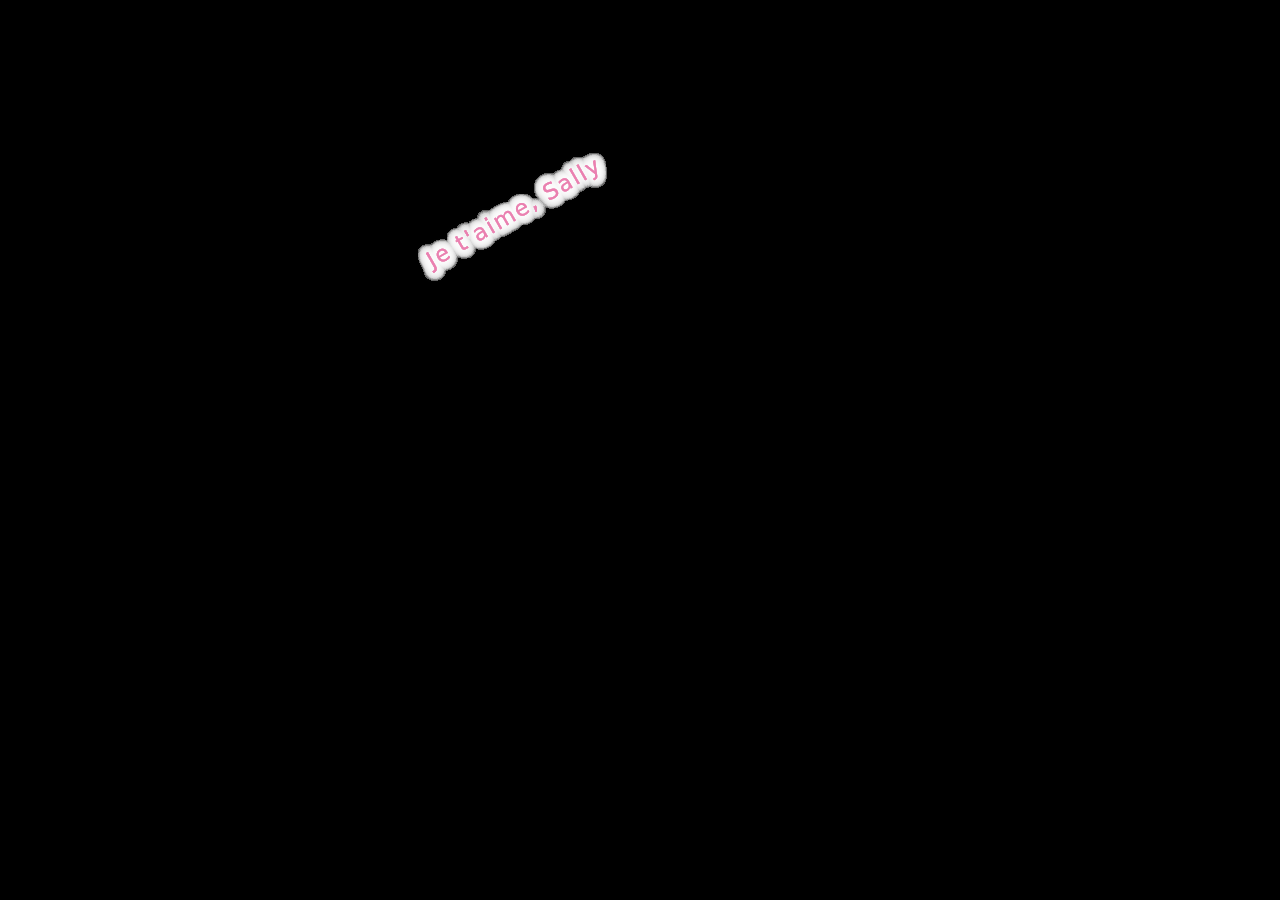
==== heart.html @ b7b10d95 "heart" ====
<!DOCTYPE html>
<html lang="en">

<head>
    <meta charset="UTF-8" />
    <title>Love Forever</title>
    <meta name="viewport" content="width=device-width, initial-scale=1" />
    <style>
        /* --- Base page --- */
        body {
            background: #000;
            height: 100vh;
            margin: 0;
            overflow: hidden;
            font-family: system-ui, -apple-system, "Segoe UI", Roboto, Arial, sans-serif;
        }

        /* --- Quick links (translated) --- */
        .quick-link {
            position: fixed;
            right: 10px;
            width: 35px;
            height: 35px;
            z-index: 999;
            background: #696969;
            border-radius: 50%;
            padding: 1px;
            text-align: center;
            color: #ddd;
            text-decoration: none;
            line-height: 35px;
            font-size: 13px;
            user-select: none;
        }

        .quick-link:nth-of-type(1) {
            top: 10%;
        }

        /* Create */
        .quick-link:nth-of-type(2) {
            top: 4%;
            z-index: 998;
        }

        /* More */
        .quick-link:nth-of-type(3) {
            top: 16%;
            z-index: 997;
        }

        /* Source Code */
        .quick-link:nth-of-type(4) {
            top: 22%;
            z-index: 996;
        }

        /* Gift */

        /* --- Love words --- */
        #ui .love {
            position: absolute;
            top: 50%;
            left: 50%;
            margin: -225px 0 0 -225px;
            /* per-item delay via CSS variable --i (1..N) */
            --i: 1;
        }

        #ui .love:last-child .love_word {
            color: #fff;
            font-size: 2rem;
            text-shadow: 0 0 10px #ea80b0;
        }

        /* Make the last item match the others */
        #ui .love:last-child .love_word {
            color: #ea80b0;
            font-size: 1.4rem;
            text-shadow: 0 0 10px #fff;
        }

        #ui .love_word {
            color: #ea80b0;
            font-size: 1.4rem;
            transform: translateY(-100%) rotateZ(-30deg);
            text-shadow: 0 0 10px #fff;
            letter-spacing: 2px;
            white-space: nowrap;
        }

        #ui .love_horizontal {
            animation: horizontal 10000ms infinite alternate ease-in-out;
            animation-delay: calc(var(--i) * -300ms);
        }

        #ui .love_vertical {
            animation: vertical 20000ms infinite linear;
            animation-delay: calc(var(--i) * -300ms);
        }

        /* --- Animations (unchanged) --- */
        @keyframes horizontal {
            from {
                transform: translateX(0px);
            }

            to {
                transform: translateX(450px);
            }
        }

        @keyframes vertical {
            0% {
                transform: translateY(180px);
            }

            10% {
                transform: translateY(45px);
            }

            15% {
                transform: translateY(4.5px);
            }

            18% {
                transform: translateY(0px);
            }

            20% {
                transform: translateY(4.5px);
            }

            22% {
                transform: translateY(34.61538px);
            }

            24% {
                transform: translateY(64.28571px);
            }

            25% {
                transform: translateY(112.5px);
            }

            26% {
                transform: translateY(64.28571px);
            }

            28% {
                transform: translateY(34.61538px);
            }

            30% {
                transform: translateY(4.5px);
            }

            32% {
                transform: translateY(0px);
            }

            35% {
                transform: translateY(4.5px);
            }

            40% {
                transform: translateY(45px);
            }

            50% {
                transform: translateY(180px);
            }

            71% {
                transform: translateY(428.57143px);
            }

            72.5% {
                transform: translateY(441.17647px);
            }

            75% {
                transform: translateY(450px);
            }

            77.5% {
                transform: translateY(441.17647px);
            }

            79% {
                transform: translateY(428.57143px);
            }

            100% {
                transform: translateY(180px);
            }
        }
    </style>
</head>

<body>
    <div id="ui"></div>

    <script>
        // Create N floating “I love you” items (was multilingual; now all English)
        const N = 100;     // adjust if you want fewer/more
        const ui = document.getElementById('ui');

        for (let i = 1; i <= N; i++) {
            const love = document.createElement('div');
            love.className = 'love';
            love.style.setProperty('--i', i);

            const h = document.createElement('div');
            h.className = 'love_horizontal';

            const v = document.createElement('div');
            v.className = 'love_vertical';

            const word = document.createElement('div');
            word.className = 'love_word';
            word.textContent = 'Je t\'aime, Sally';

            v.appendChild(word);
            h.appendChild(v);
            love.appendChild(h);
            ui.appendChild(love);
        }
    </script>
</body>

</html>
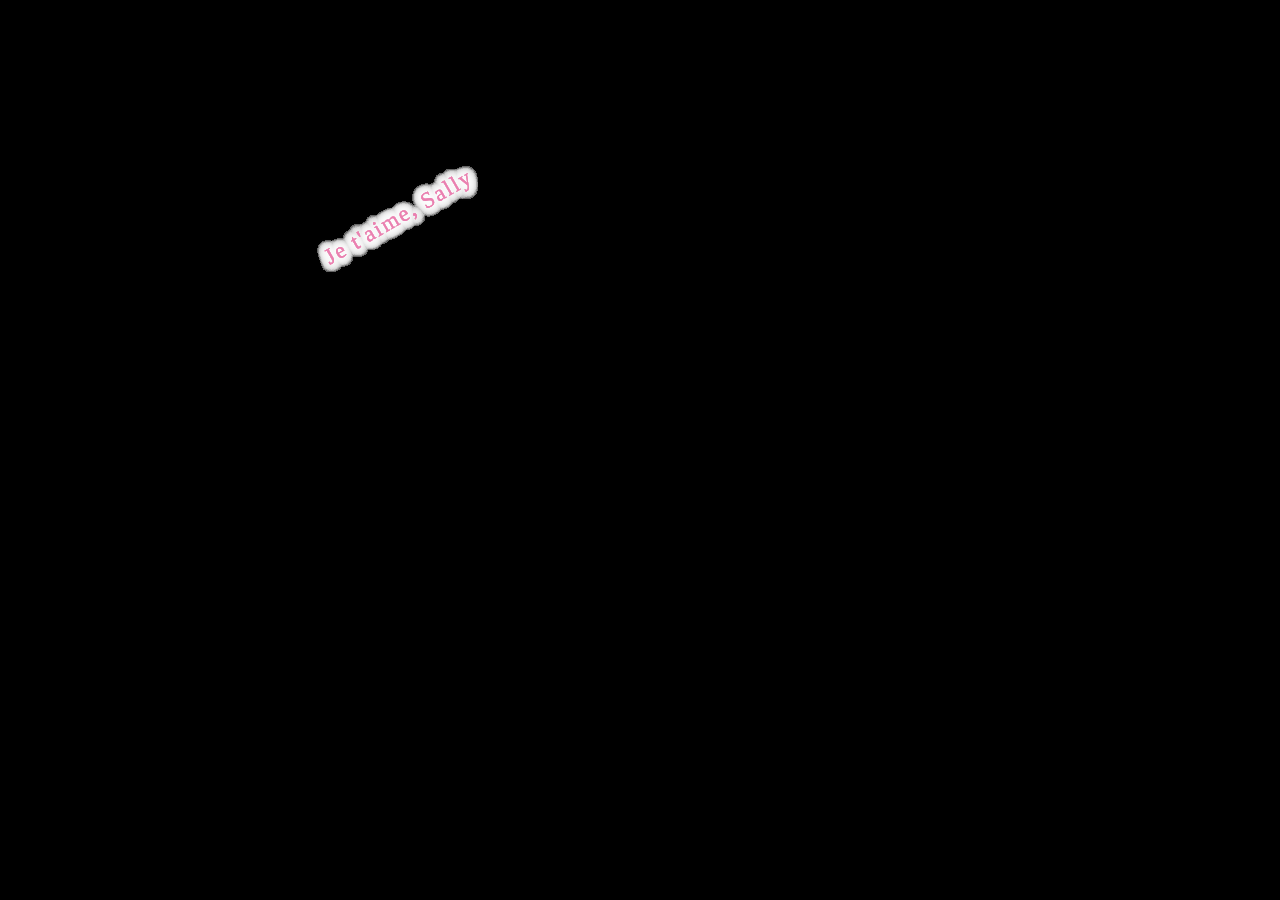
==== commit 3f6e367d: "Ajustar el contenedor responsivo y centrar la animación en heart.html" ====
--- a/heart.html
+++ b/heart.html
@@ -3,8 +3,9 @@
 
 <head>
     <meta charset="UTF-8" />
-    <title>Love Forever</title>
+    <title>Je t'aime ❤️</title>
     <meta name="viewport" content="width=device-width, initial-scale=1" />
+    <link rel="icon" href="favicon.ico">
     <style>
         /* --- Base page --- */
         body {
@@ -12,68 +13,34 @@
             height: 100vh;
             margin: 0;
             overflow: hidden;
-            font-family: system-ui, -apple-system, "Segoe UI", Roboto, Arial, sans-serif;
+            /* Esto es vital para evitar cualquier scroll accidental */
+            display: flex;
+            justify-content: center;
+            align-items: center;
         }
 
-        /* --- Quick links (translated) --- */
-        .quick-link {
-            position: fixed;
-            right: 10px;
-            width: 35px;
-            height: 35px;
-            z-index: 999;
-            background: #696969;
-            border-radius: 50%;
-            padding: 1px;
-            text-align: center;
-            color: #ddd;
-            text-decoration: none;
-            line-height: 35px;
-            font-size: 13px;
-            user-select: none;
+        /* --- Contenedor Responsivo Ajustado --- */
+        #ui {
+            position: relative;
+            /* Ampliamos el lienzo a 750px para cubrir el recorrido (450px) + el ancho de tu frase (~300px) */
+            width: 750px;
+            /* Altura suficiente para el salto vertical */
+            height: 600px;
+
+            /* Ahora la escala toma en cuenta todo el ancho real */
+            transform: scale(min(1, calc(95vw / 750)));
+            transform-origin: center center;
         }
-
-        .quick-link:nth-of-type(1) {
-            top: 10%;
-        }
-
-        /* Create */
-        .quick-link:nth-of-type(2) {
-            top: 4%;
-            z-index: 998;
-        }
-
-        /* More */
-        .quick-link:nth-of-type(3) {
-            top: 16%;
-            z-index: 997;
-        }
-
-        /* Source Code */
-        .quick-link:nth-of-type(4) {
-            top: 22%;
-            z-index: 996;
-        }
-
-        /* Gift */
 
         /* --- Love words --- */
         #ui .love {
             position: absolute;
-            top: 50%;
-            left: 50%;
-            margin: -225px 0 0 -225px;
-            /* per-item delay via CSS variable --i (1..N) */
+            /* Centramos el punto de inicio de la animación dentro de este nuevo lienzo más grande */
+            top: 80px;
+            left: 50px;
             --i: 1;
         }
 
-        #ui .love:last-child .love_word {
-            color: #fff;
-            font-size: 2rem;
-            text-shadow: 0 0 10px #ea80b0;
-        }
-
-        /* Make the last item match the others */
         #ui .love:last-child .love_word {
             color: #ea80b0;
             font-size: 1.4rem;
@@ -99,7 +66,7 @@
             animation-delay: calc(var(--i) * -300ms);
         }
 
-        /* --- Animations (unchanged) --- */
+        /* --- Animations (Intactas) --- */
         @keyframes horizontal {
             from {
                 transform: translateX(0px);
@@ -202,8 +169,7 @@
     <div id="ui"></div>
 
     <script>
-        // Create N floating “I love you” items (was multilingual; now all English)
-        const N = 100;     // adjust if you want fewer/more
+        const N = 100;
         const ui = document.getElementById('ui');
 
         for (let i = 1; i <= N; i++) {
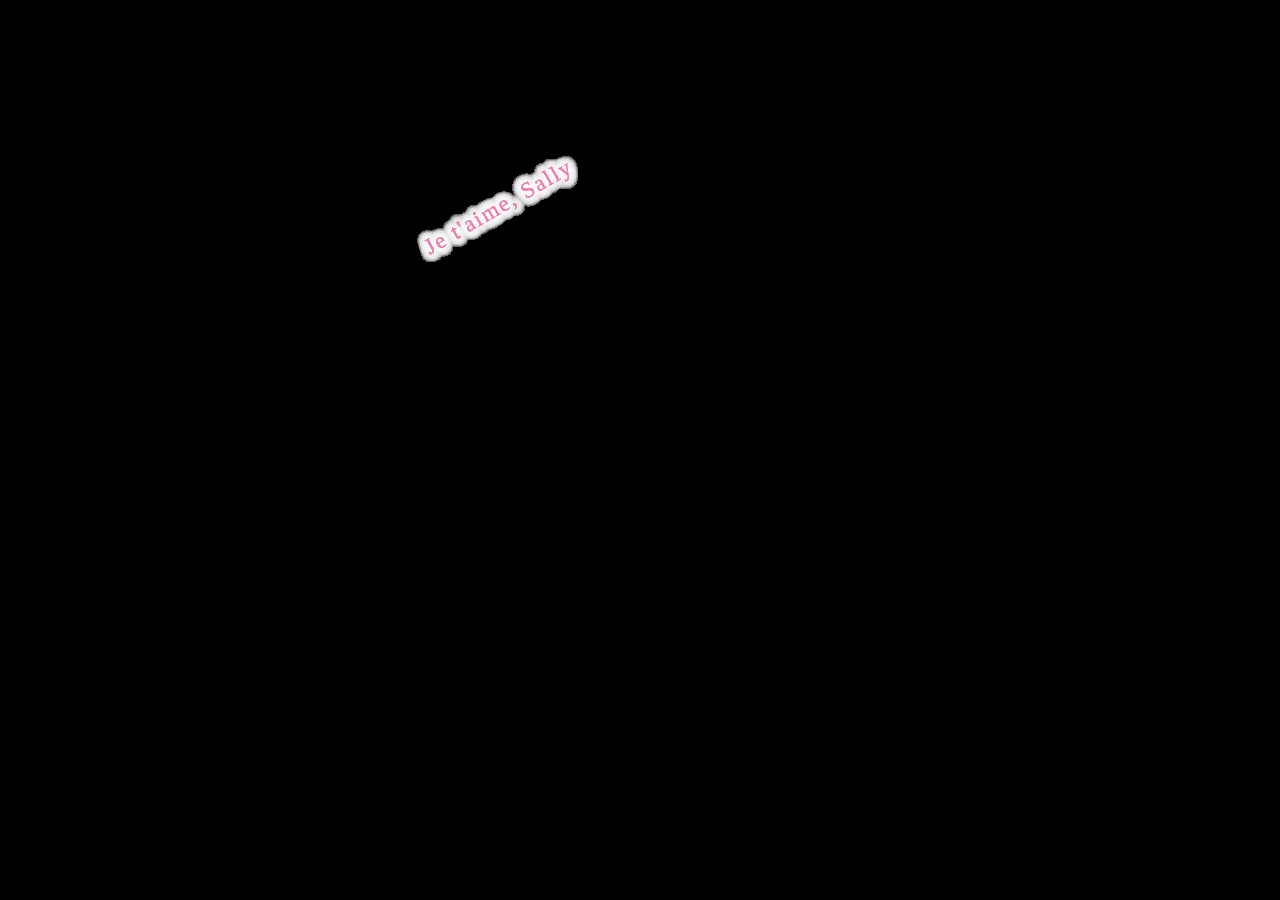
==== commit 4b0e5e19: "Ajustar el contenedor responsivo "Ultra-Wide" en heart.html para mejorar la visualización en disposi" ====
--- a/heart.html
+++ b/heart.html
@@ -13,31 +13,31 @@
             height: 100vh;
             margin: 0;
             overflow: hidden;
-            /* Esto es vital para evitar cualquier scroll accidental */
             display: flex;
             justify-content: center;
             align-items: center;
         }
 
-        /* --- Contenedor Responsivo Ajustado --- */
+        /* --- Contenedor Responsivo "Ultra-Wide" --- */
         #ui {
             position: relative;
-            /* Ampliamos el lienzo a 750px para cubrir el recorrido (450px) + el ancho de tu frase (~300px) */
-            width: 750px;
-            /* Altura suficiente para el salto vertical */
-            height: 600px;
+            /* Subimos a 1000px para dar un margen de seguridad masivo al texto */
+            width: 1000px;
+            height: 700px;
 
-            /* Ahora la escala toma en cuenta todo el ancho real */
-            transform: scale(min(1, calc(95vw / 750)));
+            /* Escalamos basado en 1000px para forzar un tamaño menor en móvil */
+            /* Usamos 90vw para dejar un margen estético en los bordes del celular */
+            transform: scale(min(1, calc(90vw / 1000)));
             transform-origin: center center;
         }
 
         /* --- Love words --- */
         #ui .love {
             position: absolute;
-            /* Centramos el punto de inicio de la animación dentro de este nuevo lienzo más grande */
-            top: 80px;
-            left: 50px;
+            /* Centramos el inicio de la animación (de 450px) dentro de los 1000px */
+            /* (1000px - 450px) / 2 = 275px */
+            top: 120px;
+            left: 275px;
             --i: 1;
         }
 
